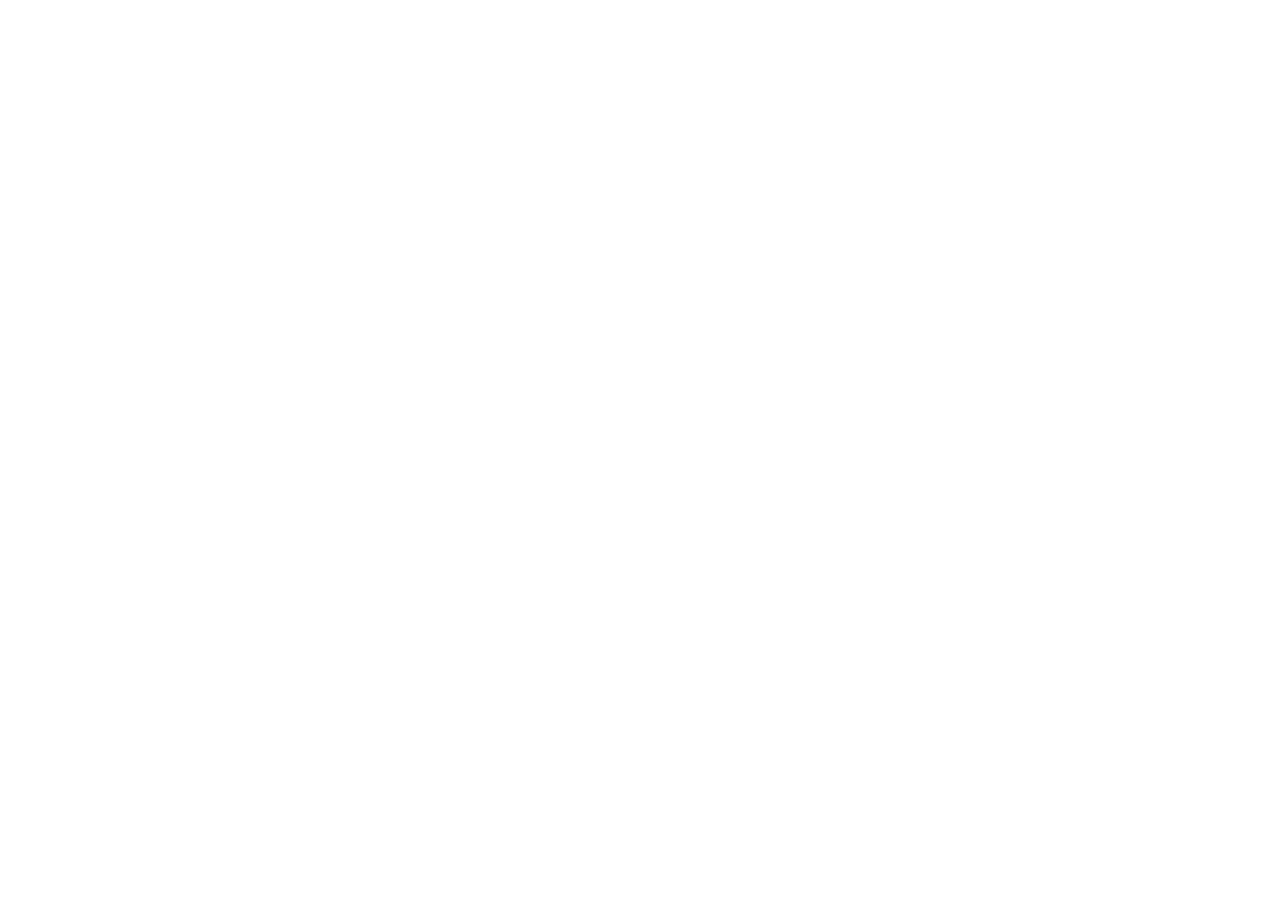
==== index.html @ 9b3ced38 "uptade" ====
<!DOCTYPE html>
<html lang="en">
<head>
    <meta charset="UTF-8">
    <meta name="viewport" content="width=device-width, initial-scale=1.0">
    <link rel="stylesheet" href="style.css">
    <title>Proyecto de Reciclaje</title>
</head>
<body>
    
</body>
</html>
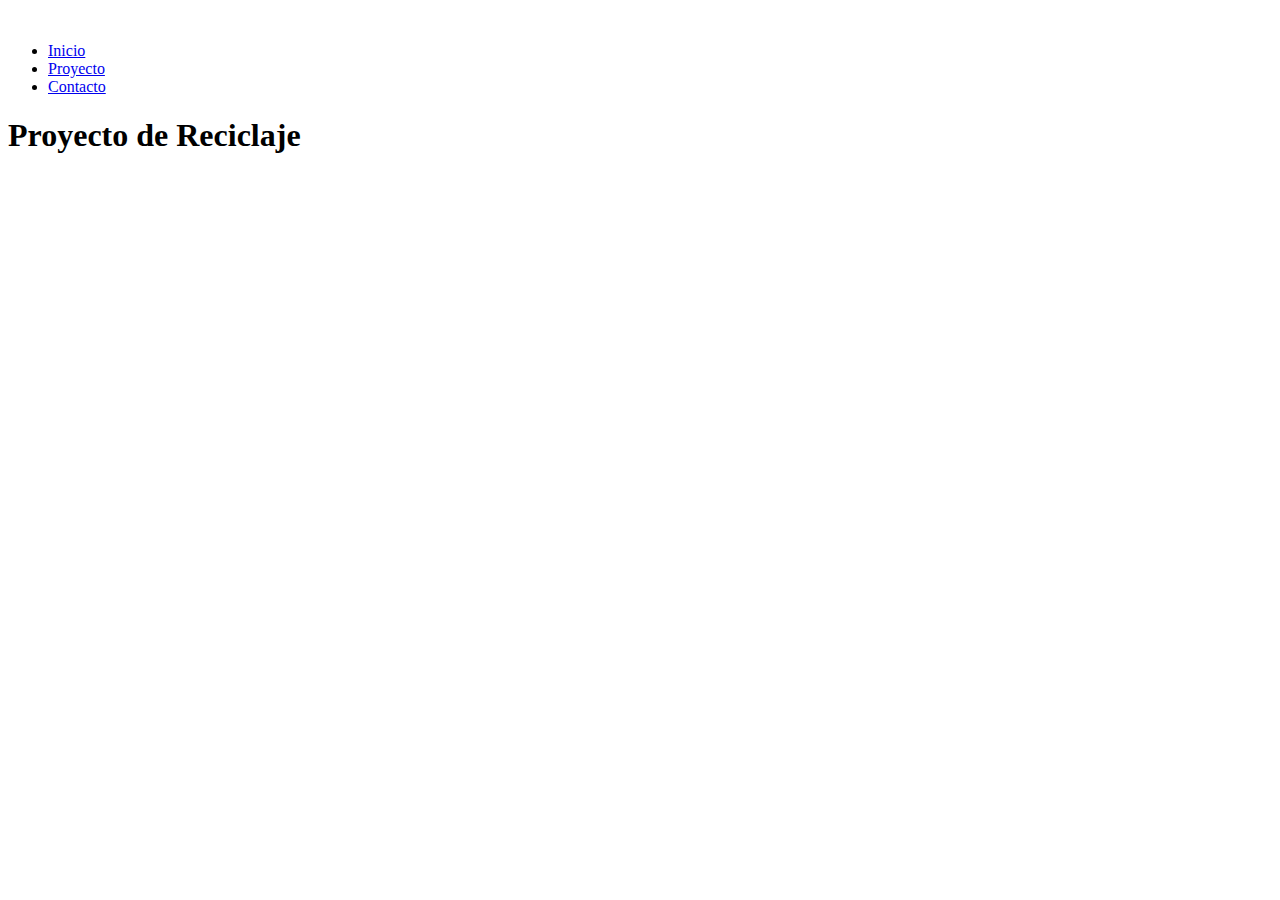
==== commit 640dbfa3: "uptade" ====
--- a/index.html
+++ b/index.html
@@ -3,10 +3,29 @@
 <head>
     <meta charset="UTF-8">
     <meta name="viewport" content="width=device-width, initial-scale=1.0">
+    <link href="https://cdn.jsdelivr.net/npm/bootstrap@5.3.0/dist/css/bootstrap.min.css" rel="stylesheet"
+    integrity="sha384-9ndCyUaIbzAi2FUVXJi0CjmCapSmO7SnpJef0486qhLnuZ2cdeRhO02iuK6FUUVM" crossorigin="anonymous">
     <link rel="stylesheet" href="style.css">
     <title>Proyecto de Reciclaje</title>
+
+
 </head>
 <body>
-    
+    <div class="navbar navbar-expand-sm sticky-top bg-dark navbar-dark justify-content-between fixed-top">
+        <img src="" style="width: 150px;">
+        <ul class="navbar-nav">
+          <li class="nav-item">
+            <a class="nav-link" aria-current="page" href="index.html">Inicio</a>
+          </li>
+          <li class="nav-item">
+            <a class="nav-link" aria-current="page" href="proyecto.html">Proyecto</a>
+          </li>
+          <li class="nav-item">
+            <a class="nav-link" aria-current="page" href="contacto.html">Contacto</a>
+          </li>
+        </ul>
+      </div>
+<h1>Proyecto de Reciclaje</h1>
 </body>
+<script src="https://cdn.jsdelivr.net/npm/bootstrap@5.3.2/dist/js/bootstrap.min.js" integrity="sha384-BBtl+eGJRgqQAUMxJ7pMwbEyER4l1g+O15P+16Ep7Q9Q+zqX6gSbd85u4mG4QzX+" crossorigin="anonymous"></script>
 </html>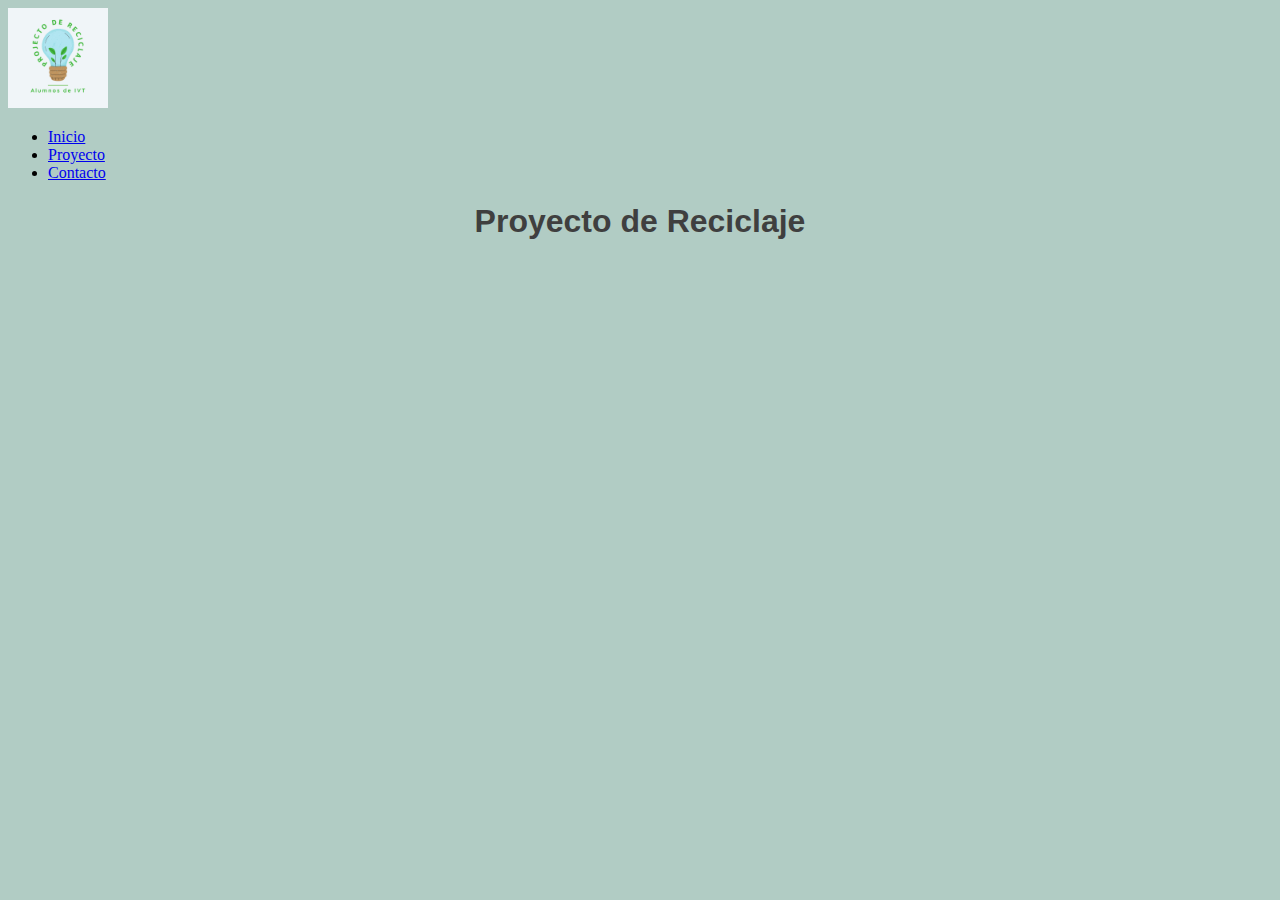
==== commit a1fcb67e: "barra de navegacion" ====
--- a/index.html
+++ b/index.html
@@ -1,31 +1,38 @@
 <!DOCTYPE html>
 <html lang="en">
+
 <head>
     <meta charset="UTF-8">
     <meta name="viewport" content="width=device-width, initial-scale=1.0">
     <link href="https://cdn.jsdelivr.net/npm/bootstrap@5.3.0/dist/css/bootstrap.min.css" rel="stylesheet"
-    integrity="sha384-9ndCyUaIbzAi2FUVXJi0CjmCapSmO7SnpJef0486qhLnuZ2cdeRhO02iuK6FUUVM" crossorigin="anonymous">
+        integrity="sha384-9ndCyUaIbzAi2FUVXJi0CjmCapSmO7SnpJef0486qhLnuZ2cdeRhO02iuK6FUUVM" crossorigin="anonymous">
     <link rel="stylesheet" href="style.css">
     <title>Proyecto de Reciclaje</title>
 
 
 </head>
+
 <body>
-    <div class="navbar navbar-expand-sm sticky-top bg-dark navbar-dark justify-content-between fixed-top">
-        <img src="" style="width: 150px;">
+    <div id="barra" class="navbar navbar-expand-sm sticky-top bg-light navbar-light  justify-content-between fixed-top">
+        <img src="Projecto de reciclaje.png" style="width: 100px;">
         <ul class="navbar-nav">
-          <li class="nav-item">
-            <a class="nav-link" aria-current="page" href="index.html">Inicio</a>
-          </li>
-          <li class="nav-item">
-            <a class="nav-link" aria-current="page" href="proyecto.html">Proyecto</a>
-          </li>
-          <li class="nav-item">
-            <a class="nav-link" aria-current="page" href="contacto.html">Contacto</a>
-          </li>
+            <li class="nav-item">
+                <a class="nav-link" aria-current="page" href="index.html">Inicio</a>
+            </li>
+            <li class="nav-item">
+                <a class="nav-link" aria-current="page" href="proyecto.html">Proyecto</a>
+            </li>
+            <li class="nav-item">
+                <a class="nav-link" aria-current="page" href="contacto.html">Contacto</a>
+            </li>
         </ul>
-      </div>
-<h1>Proyecto de Reciclaje</h1>
+    </div>
+    <h1>Proyecto de Reciclaje</h1>
+
+    
 </body>
-<script src="https://cdn.jsdelivr.net/npm/bootstrap@5.3.2/dist/js/bootstrap.min.js" integrity="sha384-BBtl+eGJRgqQAUMxJ7pMwbEyER4l1g+O15P+16Ep7Q9Q+zqX6gSbd85u4mG4QzX+" crossorigin="anonymous"></script>
+<script src="https://cdn.jsdelivr.net/npm/bootstrap@5.3.2/dist/js/bootstrap.min.js"
+    integrity="sha384-BBtl+eGJRgqQAUMxJ7pMwbEyER4l1g+O15P+16Ep7Q9Q+zqX6gSbd85u4mG4QzX+"
+    crossorigin="anonymous"></script>
+
 </html>--- a/style.css
+++ b/style.css
@@ -0,0 +1,8 @@
+body {
+    background: #b1ccc4;
+}
+h1 {
+    color:rgb(63, 63, 63);
+    text-align: center;
+    font-family:'Segoe UI', Tahoma, Geneva, Verdana, sans-serif
+}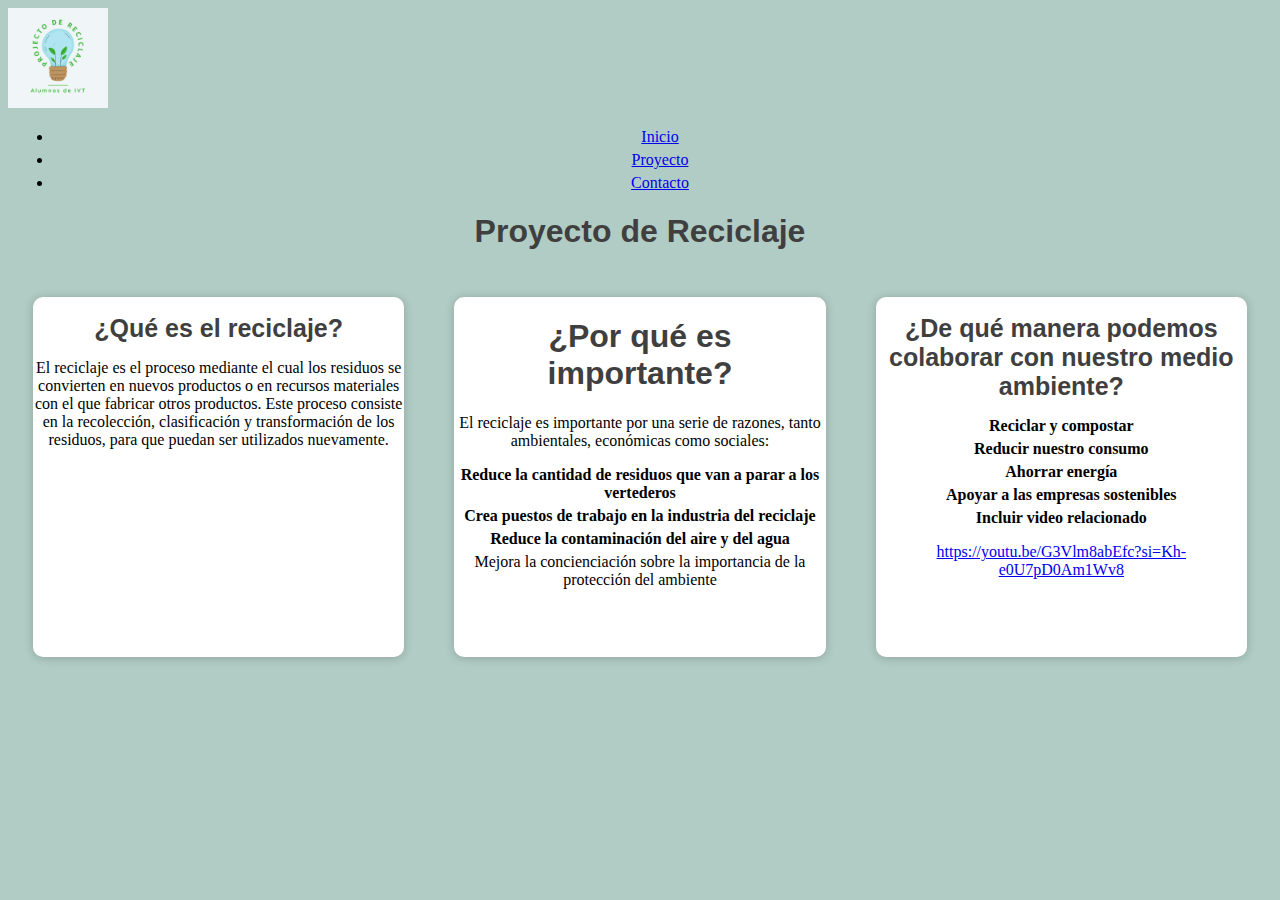
==== commit f7ae5b76: "primera parte" ====
--- a/index.html
+++ b/index.html
@@ -29,7 +29,48 @@
     </div>
     <h1>Proyecto de Reciclaje</h1>
 
-    
+    <div class="container-cards">
+        <div class="card">
+            <div class="card-body">
+                <h1 class="card-tittle">¿Qué es el reciclaje?</h1>
+                <p class="card-descripcion">El reciclaje es el proceso mediante el cual los residuos se convierten en
+                    nuevos
+                    productos o en recursos materiales con el que fabricar otros productos. Este proceso
+                    consiste en la recolección, clasificación y transformación de los residuos, para que
+                    puedan ser utilizados nuevamente.</p>
+            </div>
+        </div>
+
+        <div class="card">
+            <div class="contenido">
+
+                <h1 class="card-titulo">¿Por qué es importante?</h1>
+                <p class="card-descripcion">El reciclaje es importante por una serie de razones, tanto ambientales,
+                    económicas como sociales:
+                    <li><b>Reduce la cantidad de residuos que van a parar a los vertederos</b></li>
+                    <li> <b>Crea puestos de trabajo en la industria del reciclaje</b>
+                    <li><b>Reduce la contaminación del aire y del agua</b></li>
+                    <li>Mejora la concienciación sobre la importancia de la protección del ambiente</b></li>
+                </p>
+            </div>
+        </div>
+
+        <div class="card">
+            <div class="card-body">
+                <h1 class="card-tittle">¿De qué manera podemos colaborar con nuestro medio ambiente?</h1>
+                <p class="card-descripcion">
+                    <li><b>Reciclar y compostar</b></li>
+                    <li><b>Reducir nuestro consumo</b></li>
+                    <li><b>Ahorrar energía</b></li>
+                    <li><b>Apoyar a las empresas sostenibles</b></li>
+                    <li><b>Incluir video relacionado</b></li>
+                </p> <a href="https://youtu.be/G3Vlm8abEfc?si=Kh-e0U7pD0Am1Wv8">https://youtu.be/G3Vlm8abEfc?si=Kh-e0U7pD0Am1Wv8</a>
+            </div>
+        </div>
+    </div>
+
+
+
 </body>
 <script src="https://cdn.jsdelivr.net/npm/bootstrap@5.3.2/dist/js/bootstrap.min.js"
     integrity="sha384-BBtl+eGJRgqQAUMxJ7pMwbEyER4l1g+O15P+16Ep7Q9Q+zqX6gSbd85u4mG4QzX+"
--- a/style.css
+++ b/style.css
@@ -5,4 +5,37 @@
     color:rgb(63, 63, 63);
     text-align: center;
     font-family:'Segoe UI', Tahoma, Geneva, Verdana, sans-serif
+}
+
+.card {
+    border: 3px #8eafa5;
+    background-color: white;
+    padding: 150 px;
+    width: 650px;
+    height: 360px;
+    text-align: center;
+    margin: 25px;border-radius: 10px;
+    box-shadow: 0px 1px 10px rgba(0,0,0,0.2);
+    cursor: default;
+    transition: all 400ms ease;
+    overflow: hidden;
+}
+
+.card:hover {
+    box-shadow: 5px 5px 20px rgba(0,0,0,0.4);
+    transform: translateY(-3%);
+}
+
+li {
+    text-align: center;
+    margin: 5px;
+}
+
+.card-tittle{
+ font-size: 25px;
+    color:rgb(63, 63, 63);
+}
+
+.container-cards {
+    display: flex;
 }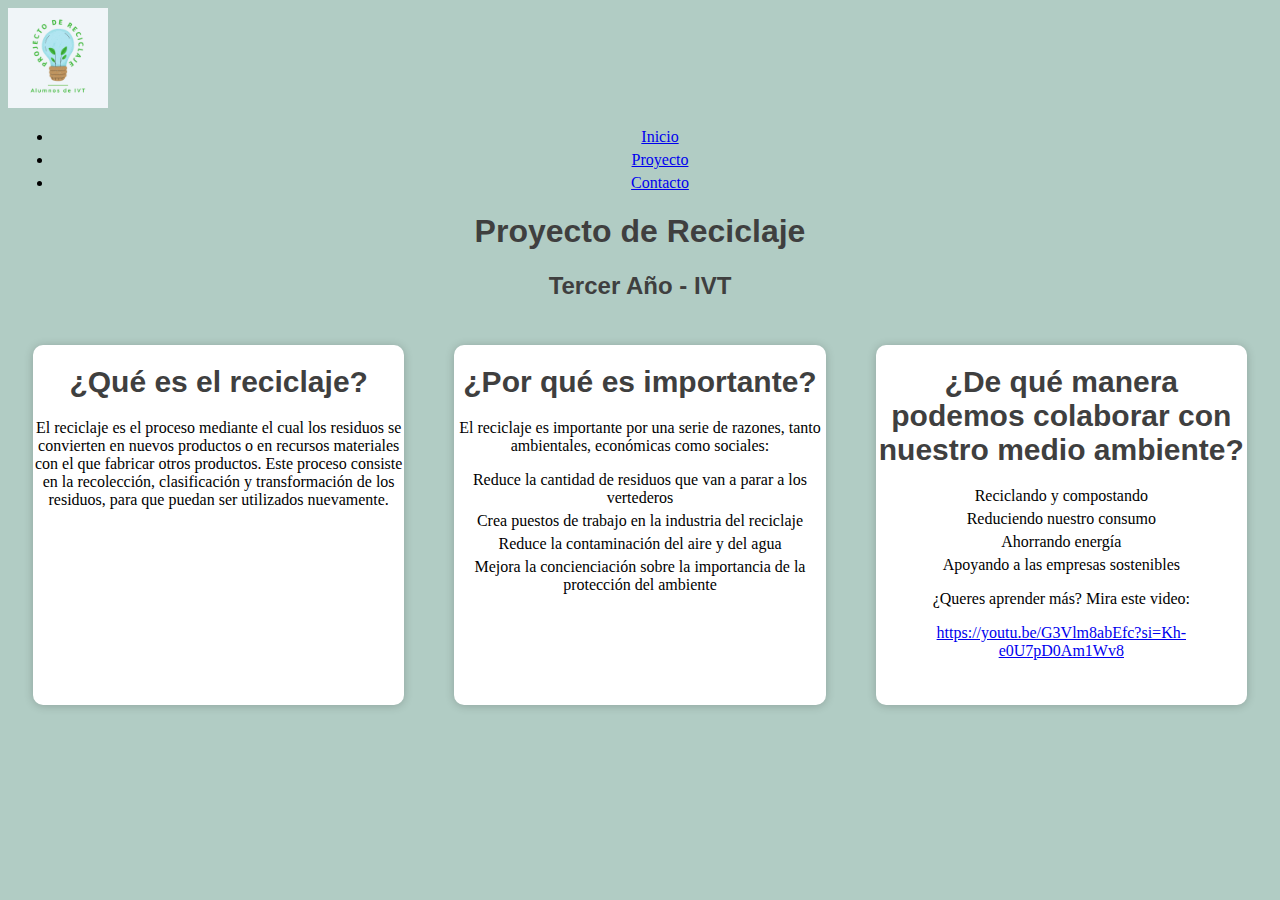
==== commit 539e8d3a: "up" ====
--- a/index.html
+++ b/index.html
@@ -28,14 +28,14 @@
         </ul>
     </div>
     <h1>Proyecto de Reciclaje</h1>
+    <h2>Tercer Año - IVT</h2>
 
     <div class="container-cards">
         <div class="card">
             <div class="card-body">
-                <h1 class="card-tittle">¿Qué es el reciclaje?</h1>
+                <h1  id="tituloCard" class="card-tittle">¿Qué es el reciclaje?</h1>
                 <p class="card-descripcion">El reciclaje es el proceso mediante el cual los residuos se convierten en
-                    nuevos
-                    productos o en recursos materiales con el que fabricar otros productos. Este proceso
+                    nuevos productos o en recursos materiales con el que fabricar otros productos. Este proceso
                     consiste en la recolección, clasificación y transformación de los residuos, para que
                     puedan ser utilizados nuevamente.</p>
             </div>
@@ -44,26 +44,26 @@
         <div class="card">
             <div class="contenido">
 
-                <h1 class="card-titulo">¿Por qué es importante?</h1>
+                <h1 id="tituloCard" class="card-titulo">¿Por qué es importante?</h1>
                 <p class="card-descripcion">El reciclaje es importante por una serie de razones, tanto ambientales,
                     económicas como sociales:
-                    <li><b>Reduce la cantidad de residuos que van a parar a los vertederos</b></li>
-                    <li> <b>Crea puestos de trabajo en la industria del reciclaje</b>
-                    <li><b>Reduce la contaminación del aire y del agua</b></li>
-                    <li>Mejora la concienciación sobre la importancia de la protección del ambiente</b></li>
+                    <li>Reduce la cantidad de residuos que van a parar a los vertederos</li>
+                    <li> Crea puestos de trabajo en la industria del reciclaje</li>
+                    <li>Reduce la contaminación del aire y del agua</li>
+                    <li>Mejora la concienciación sobre la importancia de la protección del ambiente</li>
                 </p>
             </div>
         </div>
 
         <div class="card">
             <div class="card-body">
-                <h1 class="card-tittle">¿De qué manera podemos colaborar con nuestro medio ambiente?</h1>
+                <h1 id="tituloCard" class="card-tittle">¿De qué manera podemos colaborar con nuestro medio ambiente?</h1>
                 <p class="card-descripcion">
-                    <li><b>Reciclar y compostar</b></li>
-                    <li><b>Reducir nuestro consumo</b></li>
-                    <li><b>Ahorrar energía</b></li>
-                    <li><b>Apoyar a las empresas sostenibles</b></li>
-                    <li><b>Incluir video relacionado</b></li>
+                    <li> Reciclando y compostando </li>
+                    <li>Reduciendo nuestro consumo</li>
+                    <li>Ahorrando energía</li>
+                    <li>Apoyando a las empresas sostenibles</li>
+                    <p>¿Queres aprender más? Mira este video:</p>
                 </p> <a href="https://youtu.be/G3Vlm8abEfc?si=Kh-e0U7pD0Am1Wv8">https://youtu.be/G3Vlm8abEfc?si=Kh-e0U7pD0Am1Wv8</a>
             </div>
         </div>
--- a/style.css
+++ b/style.css
@@ -1,8 +1,14 @@
 body {
     background: #b1ccc4;
 }
-h1 {
+h1, h2 {
     color:rgb(63, 63, 63);
+    text-align: center;
+    font-family:'Segoe UI', Tahoma, Geneva, Verdana, sans-serif
+}
+#tituloCard{
+    color:rgb(63, 63, 63);
+    font-size: 30px;
     text-align: center;
     font-family:'Segoe UI', Tahoma, Geneva, Verdana, sans-serif
 }
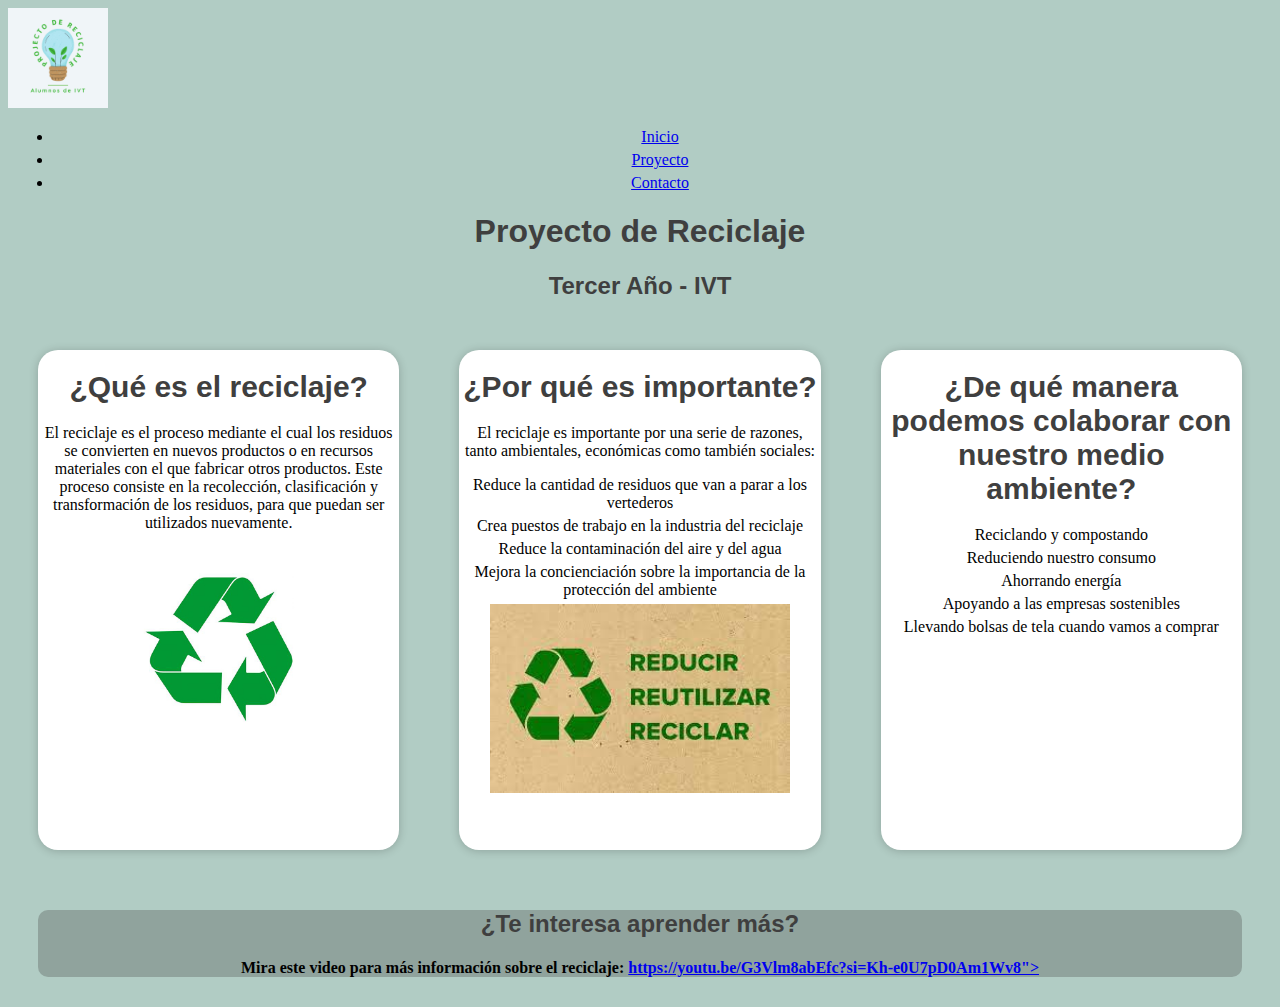
==== commit f4c08a54: "upp" ====
--- a/index.html
+++ b/index.html
@@ -33,42 +33,48 @@
     <div class="container-cards">
         <div class="card">
             <div class="card-body">
-                <h1  id="tituloCard" class="card-tittle">¿Qué es el reciclaje?</h1>
+                <h1 id="tituloCard" class="card-tittle">¿Qué es el reciclaje?</h1>
                 <p class="card-descripcion">El reciclaje es el proceso mediante el cual los residuos se convierten en
                     nuevos productos o en recursos materiales con el que fabricar otros productos. Este proceso
                     consiste en la recolección, clasificación y transformación de los residuos, para que
                     puedan ser utilizados nuevamente.</p>
+                <img src="reciclaje.jpg" alt="reciclaje">
             </div>
         </div>
 
         <div class="card">
             <div class="contenido">
-
                 <h1 id="tituloCard" class="card-titulo">¿Por qué es importante?</h1>
                 <p class="card-descripcion">El reciclaje es importante por una serie de razones, tanto ambientales,
-                    económicas como sociales:
+                    económicas como también sociales:
                     <li>Reduce la cantidad de residuos que van a parar a los vertederos</li>
                     <li> Crea puestos de trabajo en la industria del reciclaje</li>
                     <li>Reduce la contaminación del aire y del agua</li>
                     <li>Mejora la concienciación sobre la importancia de la protección del ambiente</li>
+                    <img src="RRR.jpg" alt="RRR">
                 </p>
             </div>
         </div>
 
         <div class="card">
             <div class="card-body">
-                <h1 id="tituloCard" class="card-tittle">¿De qué manera podemos colaborar con nuestro medio ambiente?</h1>
+                <h1 id="tituloCard" class="card-tittle">¿De qué manera podemos colaborar con nuestro medio ambiente?
+                </h1>
                 <p class="card-descripcion">
                     <li> Reciclando y compostando </li>
                     <li>Reduciendo nuestro consumo</li>
                     <li>Ahorrando energía</li>
                     <li>Apoyando a las empresas sostenibles</li>
-                    <p>¿Queres aprender más? Mira este video:</p>
-                </p> <a href="https://youtu.be/G3Vlm8abEfc?si=Kh-e0U7pD0Am1Wv8">https://youtu.be/G3Vlm8abEfc?si=Kh-e0U7pD0Am1Wv8</a>
+                    <li>Llevando bolsas de tela cuando vamos a comprar </li>
             </div>
         </div>
     </div>
 
+    <div id="Link">
+        <h2>¿Te interesa aprender más?</h2>
+        <h4>Mira este video para más información sobre el reciclaje: <a href="https://youtu.be/G3Vlm8abEfc?si=Kh-e0U7pD0Am1Wv8">https://youtu.be/G3Vlm8abEfc?si=Kh-e0U7pD0Am1Wv8"></a></h4>
+        
+    </div>
 
 
 </body>
--- a/style.css
+++ b/style.css
@@ -1,7 +1,7 @@
 body {
     background: #b1ccc4;
 }
-h1, h2 {
+h1, h2, h3{
     color:rgb(63, 63, 63);
     text-align: center;
     font-family:'Segoe UI', Tahoma, Geneva, Verdana, sans-serif
@@ -12,31 +12,37 @@
     text-align: center;
     font-family:'Segoe UI', Tahoma, Geneva, Verdana, sans-serif
 }
-
+#contacto{
+    background-color: #90a39d;
+}
 .card {
     border: 3px #8eafa5;
     background-color: white;
-    padding: 150 px;
+    padding: 250 px;
     width: 650px;
-    height: 360px;
+    height: 500px;
     text-align: center;
-    margin: 25px;border-radius: 10px;
+    margin: 30px;border-radius: 20px;
     box-shadow: 0px 1px 10px rgba(0,0,0,0.2);
     cursor: default;
     transition: all 400ms ease;
     overflow: hidden;
 }
-
 .card:hover {
     box-shadow: 5px 5px 20px rgba(0,0,0,0.4);
     transform: translateY(-3%);
 }
-
+#Link{
+    margin: 30px;border-radius: 10px;
+    background-color: #90a39d;
+}
 li {
     text-align: center;
     margin: 5px;
 }
-
+h4{
+    text-align: center;
+}
 .card-tittle{
  font-size: 25px;
     color:rgb(63, 63, 63);
@@ -44,4 +50,7 @@
 
 .container-cards {
     display: flex;
-}+}
+ img{
+    width: 300px;
+ }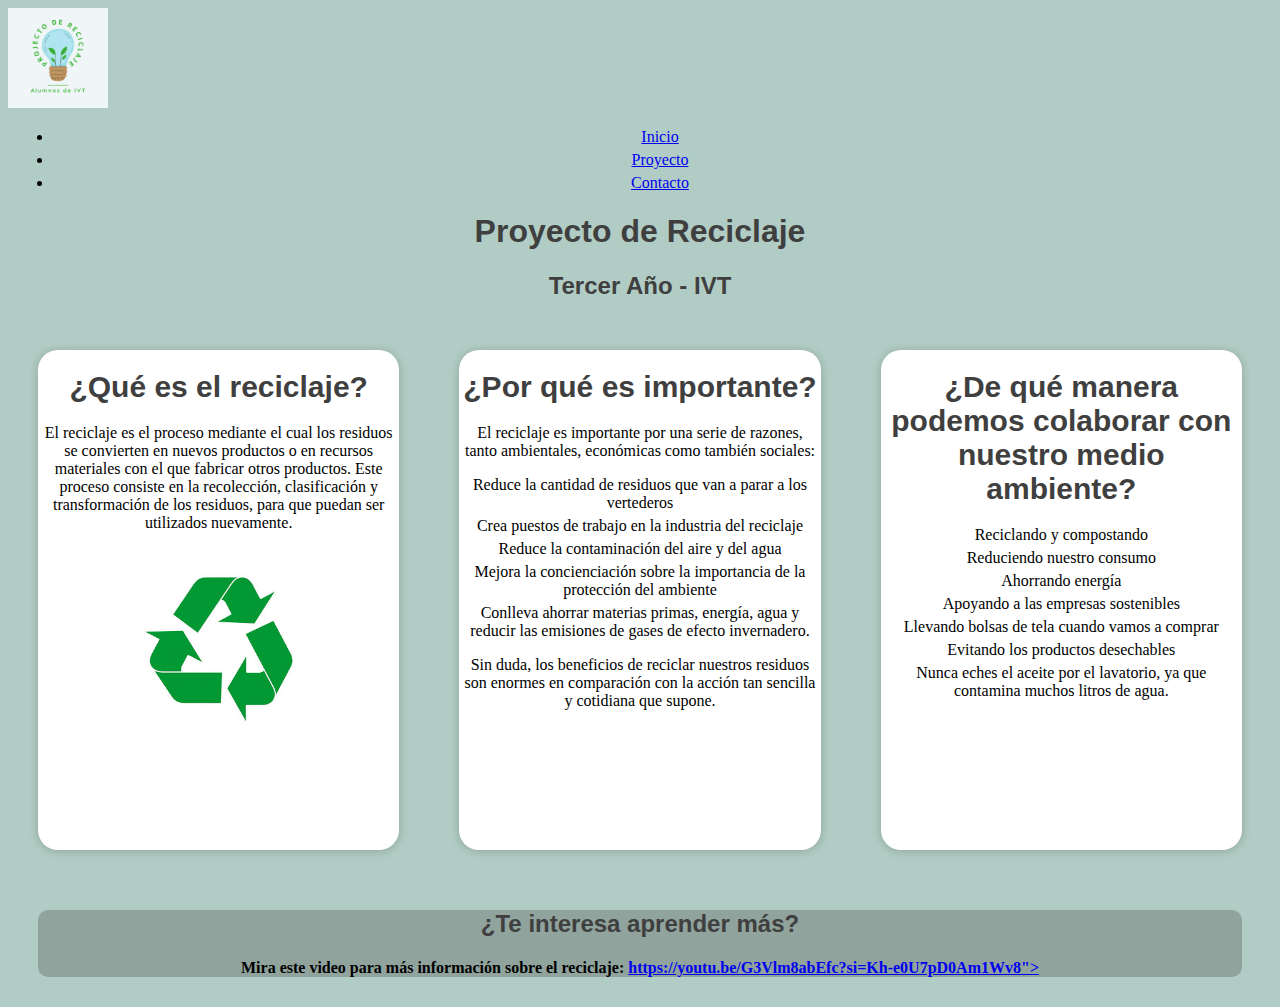
==== commit 1f5c754a: "up" ====
--- a/index.html
+++ b/index.html
@@ -51,7 +51,11 @@
                     <li> Crea puestos de trabajo en la industria del reciclaje</li>
                     <li>Reduce la contaminación del aire y del agua</li>
                     <li>Mejora la concienciación sobre la importancia de la protección del ambiente</li>
-                    <img src="RRR.jpg" alt="RRR">
+                    <li>Conlleva ahorrar materias primas, energía, agua y reducir las emisiones de gases de efecto
+                        invernadero.</li>
+                <p> Sin duda, los beneficios de reciclar nuestros residuos son enormes en comparación con la acción tan
+                    sencilla y cotidiana que supone.</p>
+
                 </p>
             </div>
         </div>
@@ -66,14 +70,18 @@
                     <li>Ahorrando energía</li>
                     <li>Apoyando a las empresas sostenibles</li>
                     <li>Llevando bolsas de tela cuando vamos a comprar </li>
+                    <li>Evitando los productos desechables</li>
+                    <li>Nunca eches el aceite por el lavatorio, ya que contamina muchos litros de agua.</li>
             </div>
         </div>
     </div>
 
     <div id="Link">
         <h2>¿Te interesa aprender más?</h2>
-        <h4>Mira este video para más información sobre el reciclaje: <a href="https://youtu.be/G3Vlm8abEfc?si=Kh-e0U7pD0Am1Wv8">https://youtu.be/G3Vlm8abEfc?si=Kh-e0U7pD0Am1Wv8"></a></h4>
-        
+        <h4>Mira este video para más información sobre el reciclaje: <a
+                href="https://youtu.be/G3Vlm8abEfc?si=Kh-e0U7pD0Am1Wv8">https://youtu.be/G3Vlm8abEfc?si=Kh-e0U7pD0Am1Wv8"></a>
+        </h4>
+
     </div>
 
 
--- a/style.css
+++ b/style.css
@@ -15,6 +15,9 @@
 #contacto{
     background-color: #90a39d;
 }
+#imagenContacto{
+    width: 150px;
+}
 .card {
     border: 3px #8eafa5;
     background-color: white;
@@ -31,6 +34,9 @@
 .card:hover {
     box-shadow: 5px 5px 20px rgba(0,0,0,0.4);
     transform: translateY(-3%);
+}
+#textoContacto{
+    color: blanchedalmond;
 }
 #Link{
     margin: 30px;border-radius: 10px;
